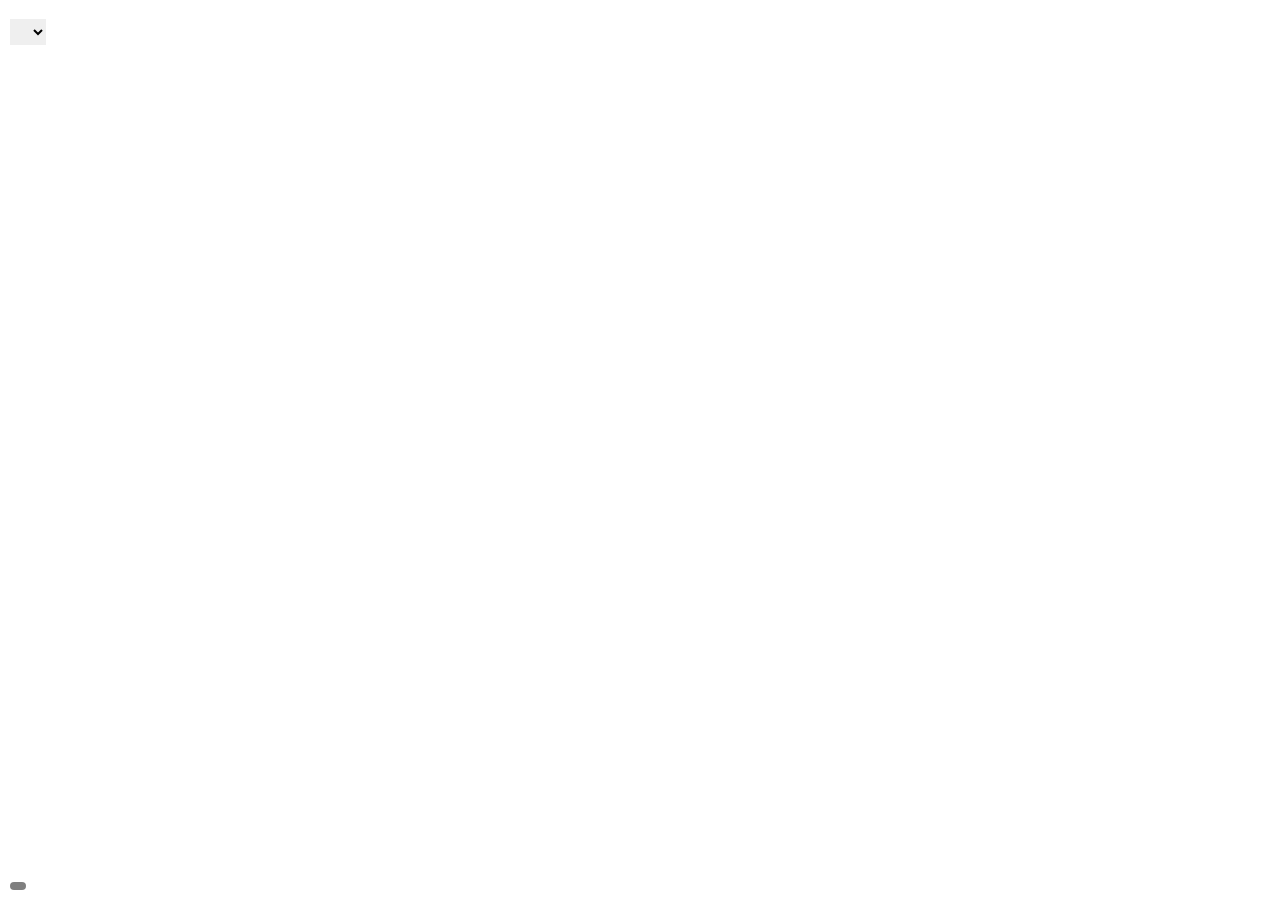
==== example/threejs/index.html @ b7548fa8 "Add three.js FBX loader example" ====
<!DOCTYPE html>
<html>
<head>
  <title>three.js + FBX Example</title>
  <link rel="stylesheet" type="text/css" href="style.css">
  <script type="importmap">
    {
      "imports": {
        "three": "https://cdn.jsdelivr.net/npm/three@0.184.0/build/three.module.js",
        "three/addons/": "https://cdn.jsdelivr.net/npm/three@0.184.0/examples/jsm/"
      }
    }
  </script>
</head>
<body>

<div id="ui">
  <select id="modelSelect"></select>
</div>
<div id="status"></div>
<canvas id="c"></canvas>

<script type="module" src="index.js"></script>
</body>
</html>
---- example/threejs/style.css ----
* {
  margin: 0;
  padding: 0;
  border: 0;
  box-sizing: border-box;
}

html,
body,
#c {
  width: 100%;
  height: 100%;
  overflow: hidden;
}

body {
  background: #fff;
  font: 30px sans-serif;
}

#ui {
  position: fixed;
  top: 10px;
  left: 10px;
  z-index: 10;
  width: auto;
  height: auto;
  overflow: visible;
}

#modelSelect {
  width: auto;
  height: auto;
  font-size: 14px;
  padding: 4px 8px;
  cursor: pointer;
}

#status {
  position: fixed;
  bottom: 10px;
  left: 10px;
  z-index: 10;
  width: auto;
  height: auto;
  overflow: visible;
  font-size: 12px;
  color: #fff;
  background: rgba(0, 0, 0, 0.5);
  padding: 4px 8px;
  border-radius: 4px;
}
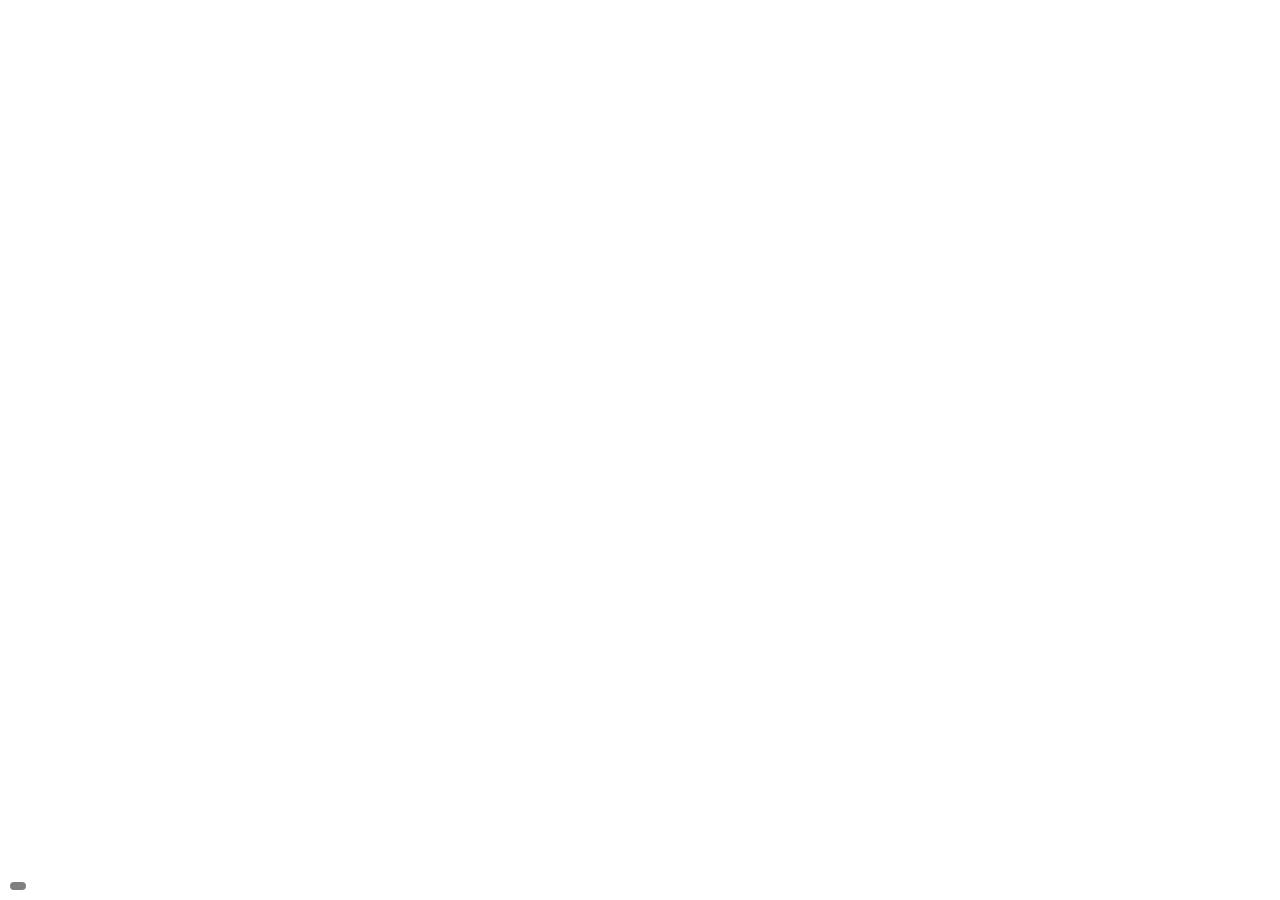
==== commit edf47501: "Add FBX sample control panels" ====
--- a/example/threejs/index.html
+++ b/example/threejs/index.html
@@ -14,9 +14,6 @@
 </head>
 <body>
 
-<div id="ui">
-  <select id="modelSelect"></select>
-</div>
 <div id="status"></div>
 <canvas id="c"></canvas>
 
--- a/example/threejs/style.css
+++ b/example/threejs/style.css
@@ -1,13 +1,6 @@
-* {
+html,
+body {
   margin: 0;
-  padding: 0;
-  border: 0;
-  box-sizing: border-box;
-}
-
-html,
-body,
-#c {
   width: 100%;
   height: 100%;
   overflow: hidden;
@@ -18,22 +11,10 @@
   font: 30px sans-serif;
 }
 
-#ui {
-  position: fixed;
-  top: 10px;
-  left: 10px;
-  z-index: 10;
-  width: auto;
-  height: auto;
-  overflow: visible;
-}
-
-#modelSelect {
-  width: auto;
-  height: auto;
-  font-size: 14px;
-  padding: 4px 8px;
-  cursor: pointer;
+#c {
+  display: block;
+  width: 100%;
+  height: 100%;
 }
 
 #status {
